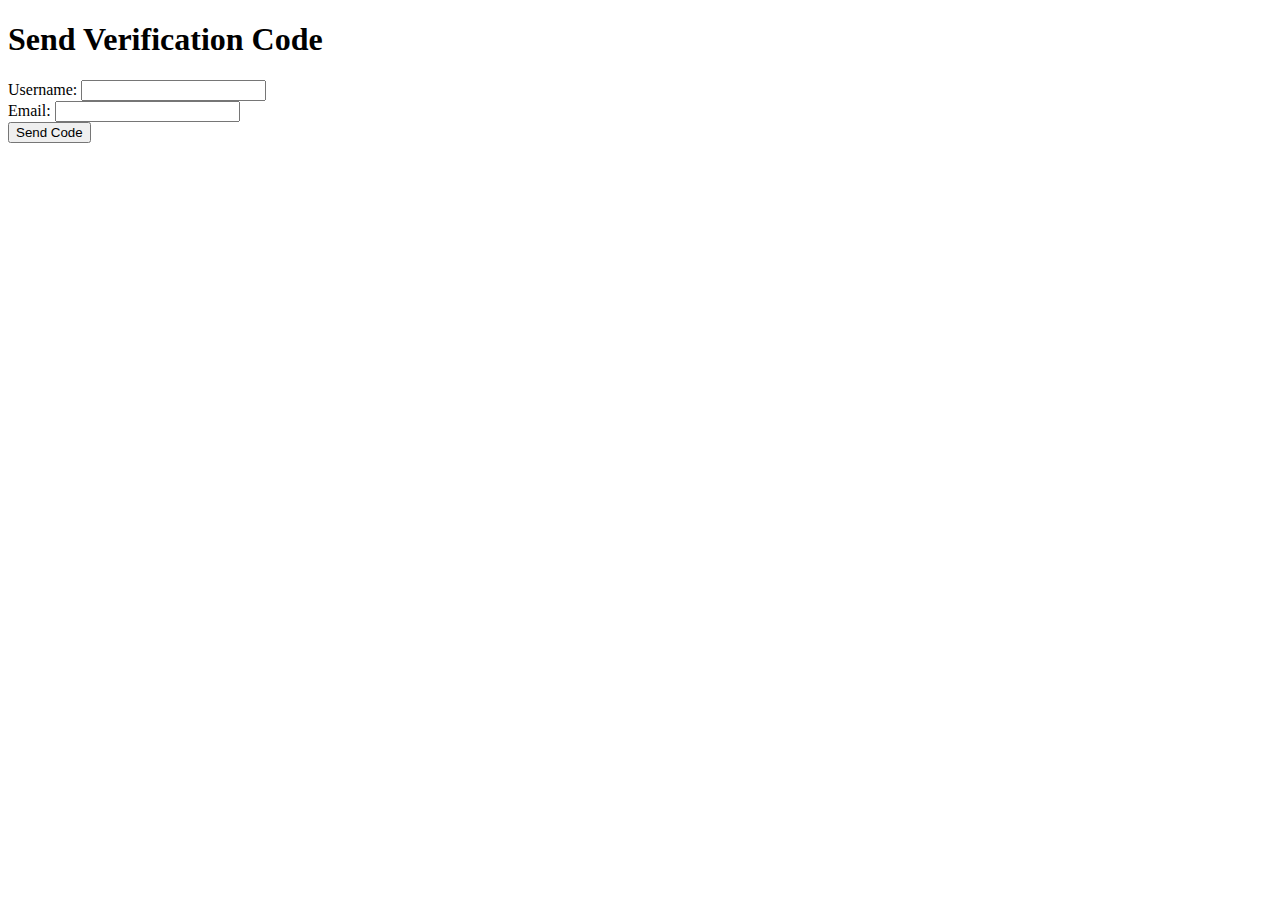
==== index.html @ e092adec "Update index.html" ====
<!DOCTYPE html>
<html lang="en">
<head>
    <meta charset="UTF-8">
    <meta name="viewport" content="width=device-width, initial-scale=1.0">
    <title>Send Verification Code</title>
</head>
<body>
    <h1>Send Verification Code</h1>
    <form method="post" action="/verify/">
        <label for="username">Username:</label>
        <input type="text" name="username" required>
        <br>
        <label for="email">Email:</label>
        <input type="email" name="email" required>
        <br>
        <button type="submit">Send Code</button>
    </form>
</body>
</html>
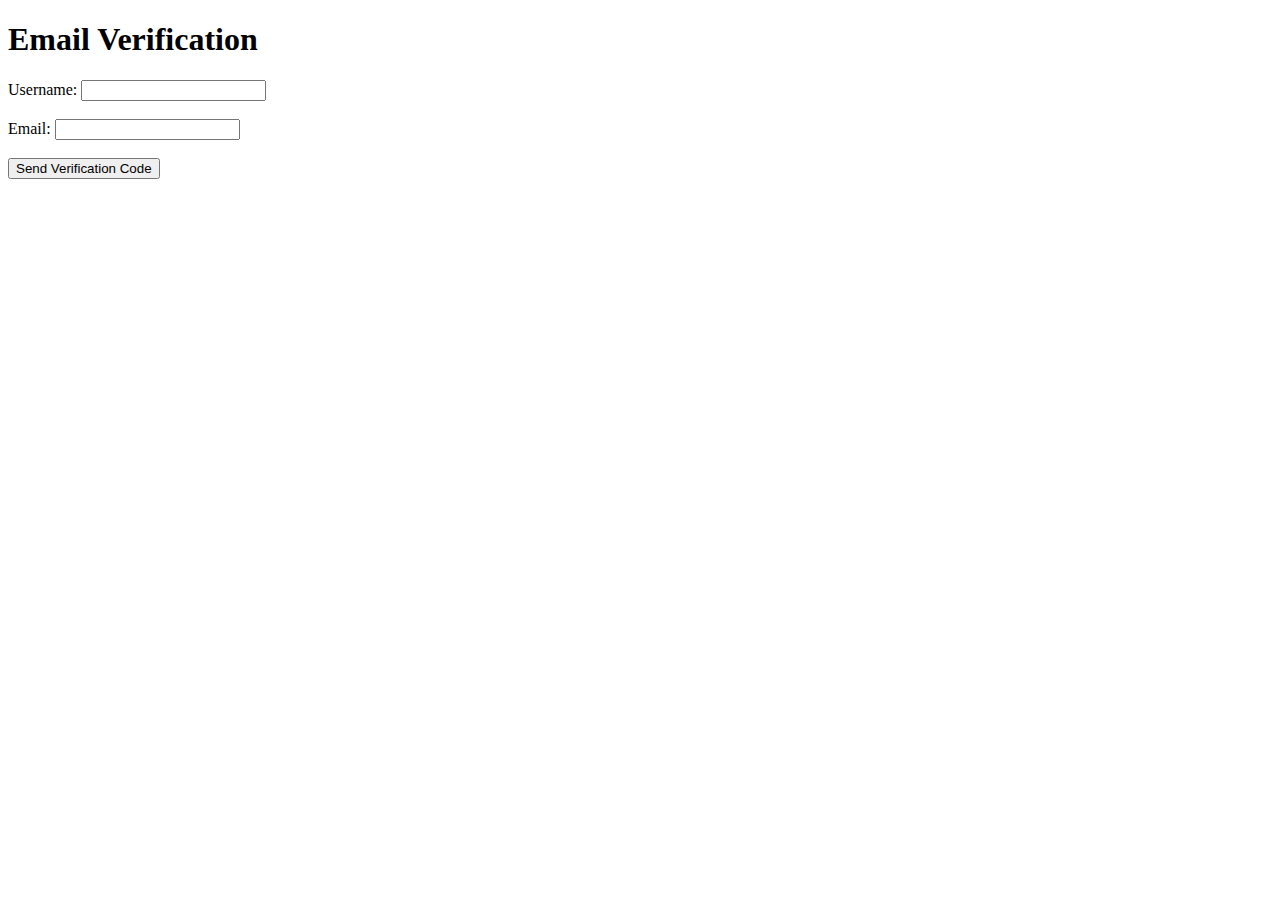
==== commit 771d352b: "Create index.html" ====
--- a/index.html
+++ b/index.html
@@ -3,18 +3,18 @@
 <head>
     <meta charset="UTF-8">
     <meta name="viewport" content="width=device-width, initial-scale=1.0">
-    <title>Send Verification Code</title>
+    <title>Verify Email</title>
 </head>
 <body>
-    <h1>Send Verification Code</h1>
-    <form method="post" action="/verify/">
+    <h1>Email Verification</h1>
+    <form action="/verify" method="POST">
         <label for="username">Username:</label>
-        <input type="text" name="username" required>
-        <br>
+        <input type="text" id="username" name="username" required>
+        <br><br>
         <label for="email">Email:</label>
-        <input type="email" name="email" required>
-        <br>
-        <button type="submit">Send Code</button>
+        <input type="email" id="email" name="email" required>
+        <br><br>
+        <button type="submit">Send Verification Code</button>
     </form>
 </body>
 </html>
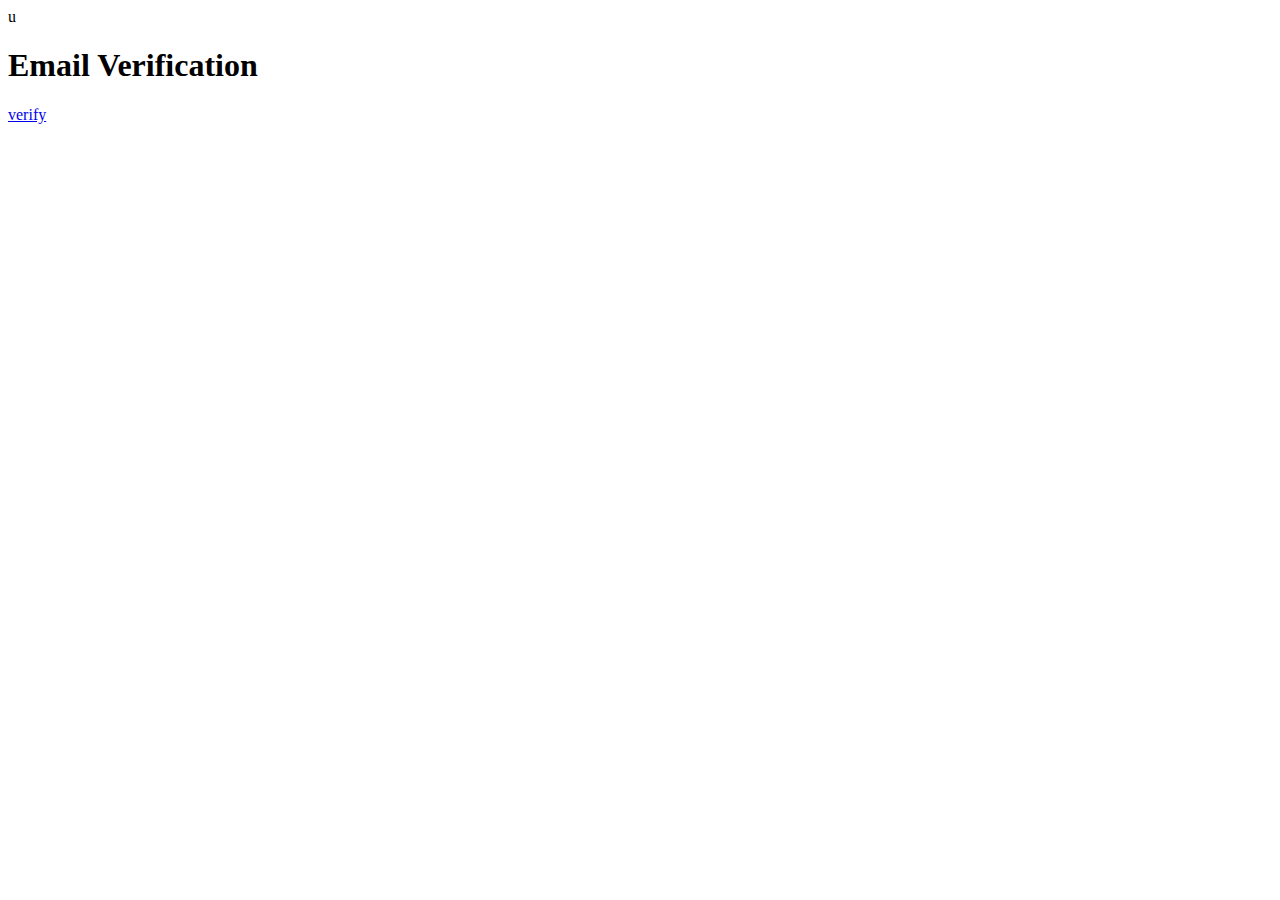
==== commit 4ee6e5d1: "Update index.html" ====
--- a/index.html
+++ b/index.html
@@ -1,4 +1,4 @@
-<!DOCTYPE html>
+u<!DOCTYPE html>
 <html lang="en">
 <head>
     <meta charset="UTF-8">
@@ -7,14 +7,9 @@
 </head>
 <body>
     <h1>Email Verification</h1>
-    <form action="/verify" method="POST">
-        <label for="username">Username:</label>
-        <input type="text" id="username" name="username" required>
-        <br><br>
-        <label for="email">Email:</label>
-        <input type="email" id="email" name="email" required>
-        <br><br>
-        <button type="submit">Send Verification Code</button>
+    <a href="https://xptoyou.github.io/ae/">verify</a>
+</body>
     </form>
 </body>
 </html>
+
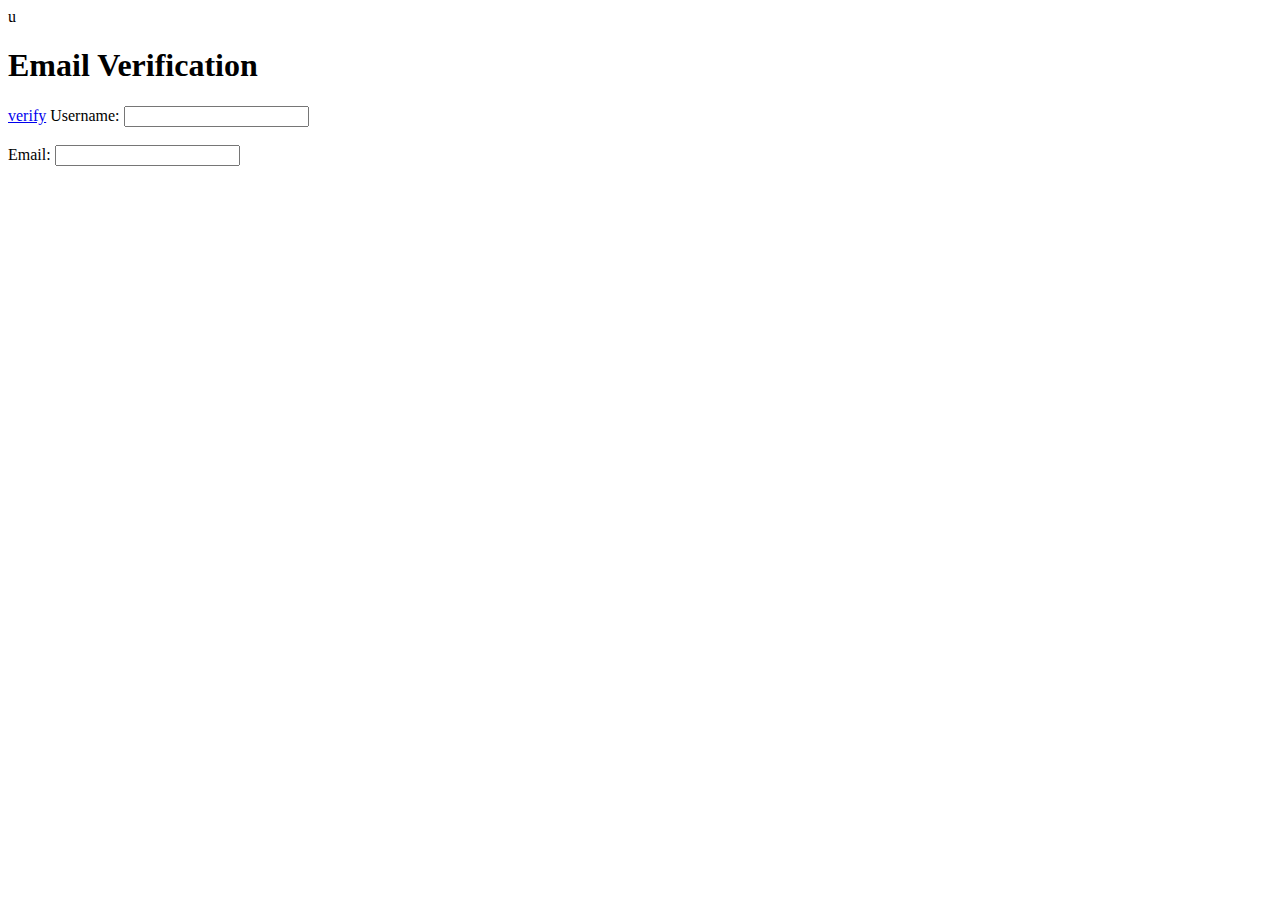
==== commit d14ab0b3: "Update index.html" ====
--- a/index.html
+++ b/index.html
@@ -7,7 +7,12 @@
 </head>
 <body>
     <h1>Email Verification</h1>
-    <a href="https://xptoyou.github.io/ae/">verify</a>
+    <a href="https://xptoyou.github.io/verify/">verify</a>
+    <label for="username">Username:</label>
+        <input type="text" id="username" name="username" required>
+        <br><br>
+        <label for="email">Email:</label>
+        <input type="email" id="email" name="email" required>
 </body>
     </form>
 </body>
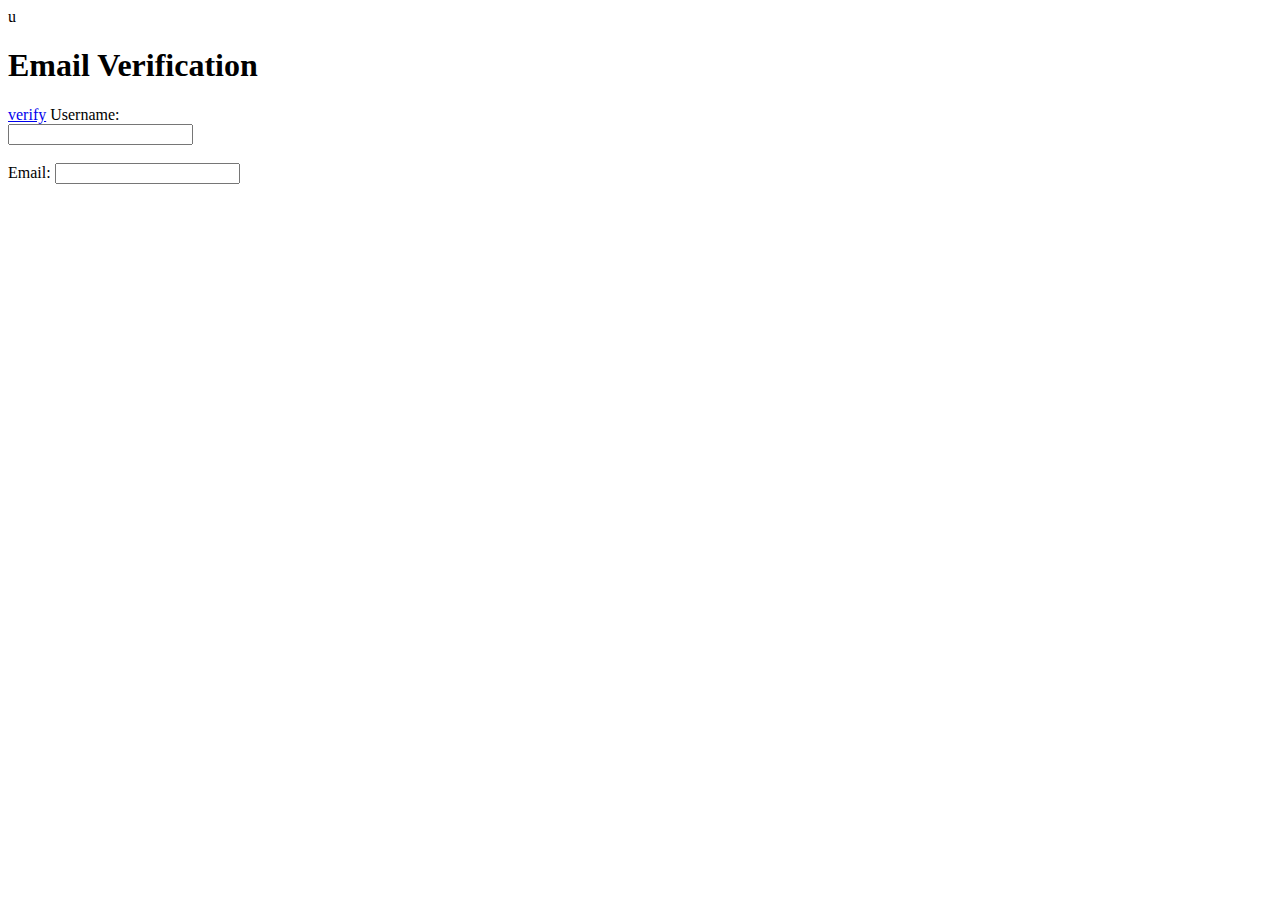
==== commit 3e24ad92: "Update index.html" ====
--- a/index.html
+++ b/index.html
@@ -9,7 +9,8 @@
     <h1>Email Verification</h1>
     <a href="https://xptoyou.github.io/verify/">verify</a>
     <label for="username">Username:</label>
-        <input type="text" id="username" name="username" required>
+      <form action="/verify" method="POST">
+          <input type="text" id="username" name="username" required>
         <br><br>
         <label for="email">Email:</label>
         <input type="email" id="email" name="email" required>
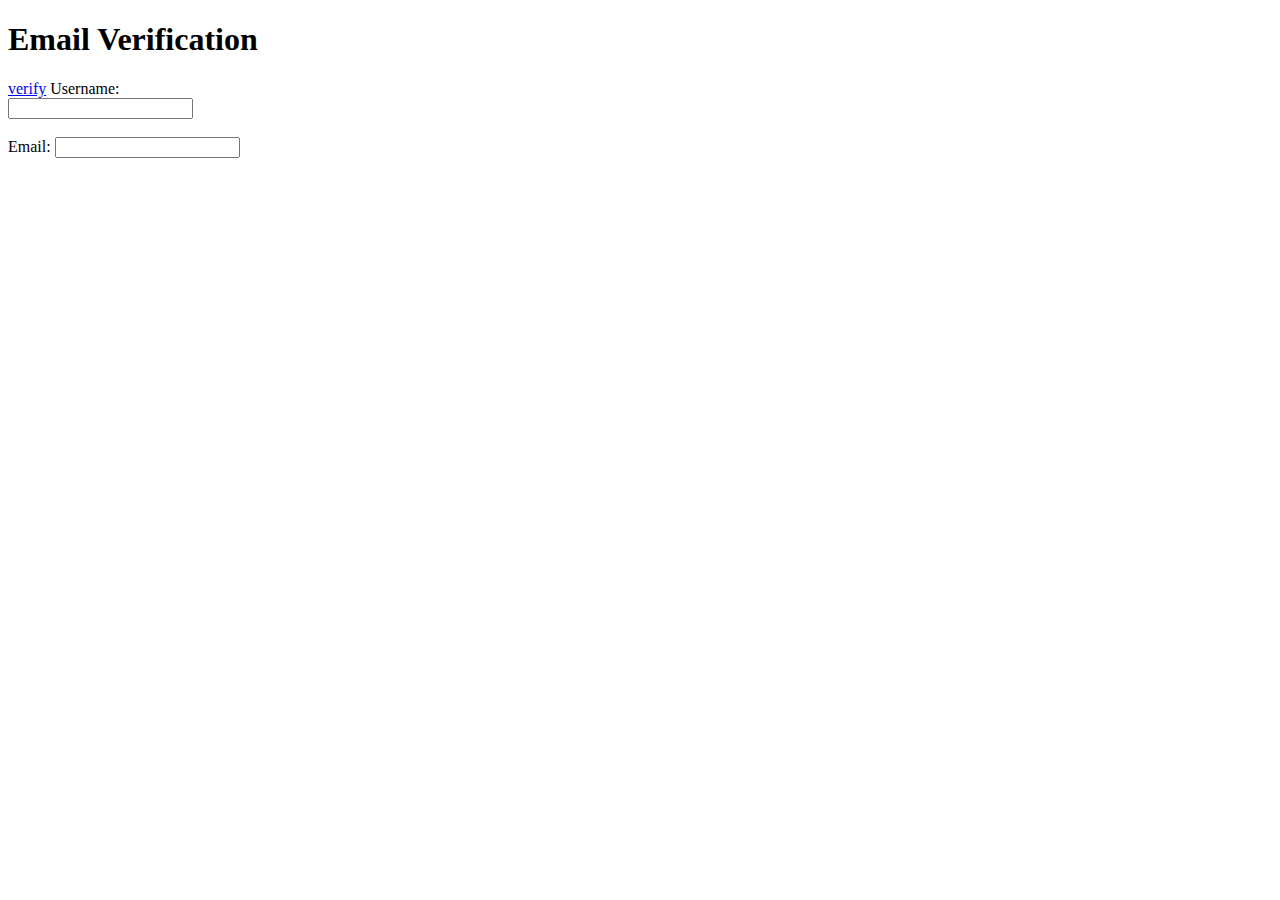
==== commit 29b3067a: "Update index.html" ====
--- a/index.html
+++ b/index.html
@@ -1,4 +1,4 @@
-u<!DOCTYPE html>
+<!DOCTYPE html>
 <html lang="en">
 <head>
     <meta charset="UTF-8">
